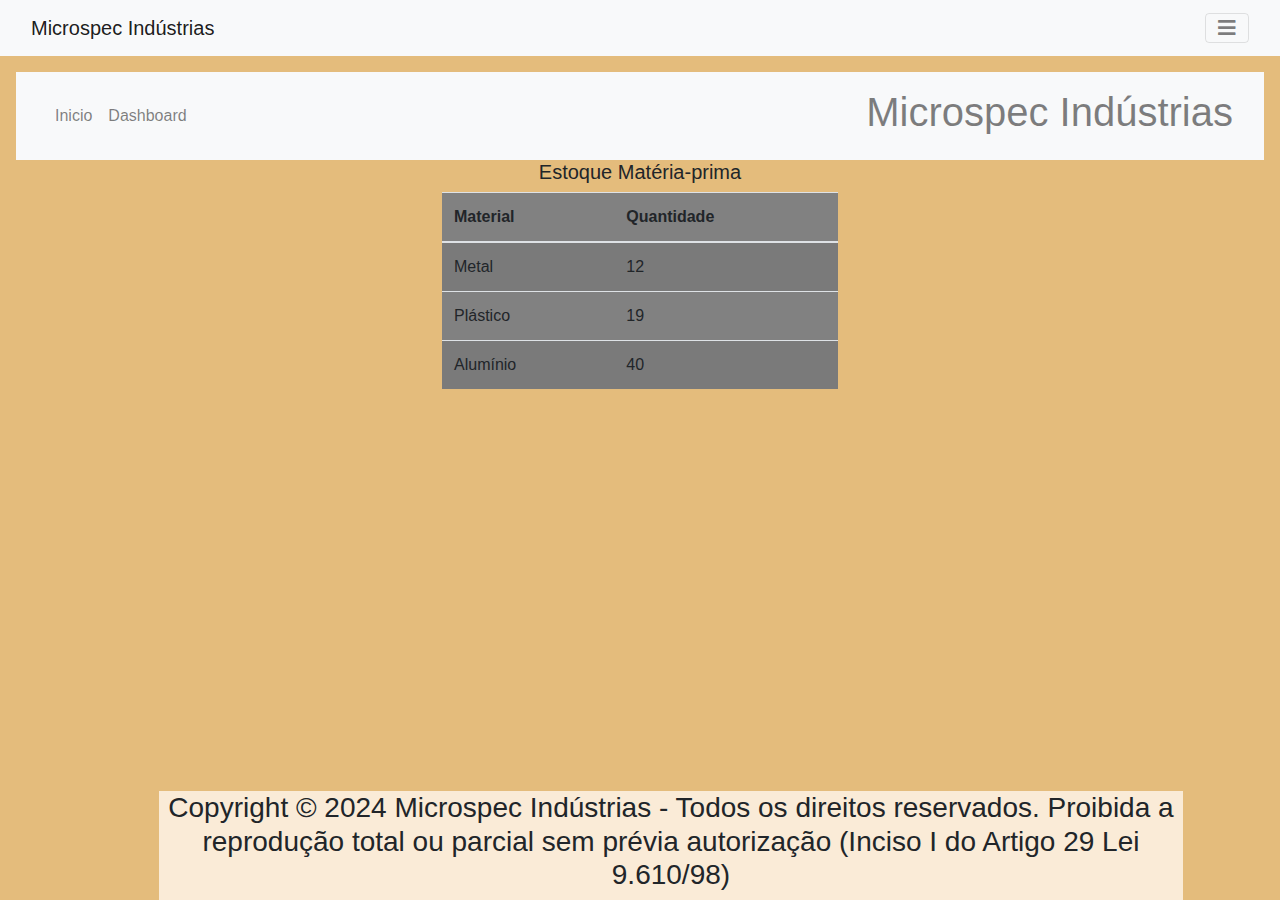
==== dashinventario.html @ fa3e9716 "add somativa web" ====
<!DOCTYPE html>
<html lang="pt-br">

<head>
    <meta charset="UTF-8">
    <meta name="viewport" content="width=device-width, initial-scale=1.0">
    <title>Dashboard</title>
    <!-- Importe o Bootstrap CSS -->
    <link rel="stylesheet" href="https://stackpath.bootstrapcdn.com/bootstrap/4.5.2/css/bootstrap.min.css">
    <!-- Importe o Font Awesome (ícones) -->
    <link rel="stylesheet" href="https://cdnjs.cloudflare.com/ajax/libs/font-awesome/5.15.3/css/all.min.css">
    <!-- Meu CSS -->
    <link rel="stylesheet" href="dashinventario.css">
</head>

<body>
    <!-- Bootstrap Navbar -->
    <nav class="navbar navbar-light bg-light">
        <div class="container-fluid">
            <a class="navbar-brand" href="#">Microspec Indústrias </a>
            <!-- Botão para abrir a barra lateral -->
            <button class="navbar-toggler" type="button" onclick="openNav()" aria-label="Toggle navigation">
                <i class="fas fa-bars"></i>
            </button>
        </div>
    </nav>
    <!-- SideBar -->
    <nav>
        <div class="sidenav" id="mySidenav">
            <a href="javascript:void(0)" class="closebtn" onclick="closeNav()">×</a> <!-- Botão para fechar a navbar -->
            <a href="dashboard.html">Dashboard</a>
            <a href="dashinventario.html">Inventário</a>
        </div>
    </nav>
    <!-- Corpo do site -->
    <div id="main" class="container-fluid">
       <!--NavBar-->
    <nav class="navbar navbar-expand-lg navbar-light bg-light">
        <div class="container-fluid">
            <div class="navbar-nav mr-auto">
                <a class="nav-link" href="index.html">Inicio</a>
                <a class="nav-link" href="dashboard.html">Dashboard</a>
            </div>
            <span class="navbar-text">
                <h1>Microspec Indústrias</h1>
            </span>
        </div>
    </nav>
        <!-- Tabelas -->
        <section class="dashboard-tables">
            <div class="row">
                <div class="col-md-4 mx-auto">
                    <h5 class="text-center">Estoque Matéria-prima</h5>
                    <table class="table table-striped">
                        <thead>
                            <tr>
                                <th>Material</th>
                                <th>Quantidade</th>
                            </tr>
                        </thead>
                        <tbody>
                            <tr>
                                <td>Metal</td>
                                <td>12</td>
                            </tr>
                            <tr>
                                <td>Plástico</td>
                                <td>19</td>
                            </tr>
                            <tr>
                                <td>Alumínio</td>
                                <td>40</td>
                            </tr>
                        </tbody>
                    </table>
                </div>                
            </div>
        </section>        
        <footer class="v">
            <div class="footer">
                <h3>Copyright © 2024 Microspec Indústrias - Todos os direitos reservados. Proibida a reprodução total ou
                    parcial sem prévia autorização (Inciso I do Artigo 29 Lei 9.610/98)</h3>
            </div>
        </footer>
    </div>
    <script src="https://code.jquery.com/jquery-3.5.1.slim.min.js"></script>
    <script src="https://cdn.jsdelivr.net/npm/@popperjs/core@2.9.3/dist/umd/popper.min.js"></script>
    <script src="https://stackpath.bootstrapcdn.com/bootstrap/4.5.2/js/bootstrap.min.js"></script>
    <script>
        function openNav() {
            document.getElementById("mySidenav").style.width = "250px";
            document.getElementById("main").style.marginLeft = "250px";
        }

        function closeNav() {
            document.getElementById("mySidenav").style.width = "0";
            document.getElementById("main").style.marginLeft = "0";
        }
    </script>
</body>

</html>
---- dashinventario.css ----
body {
    background-color: #e4bc7c;
    margin: 0;
}

.navbar {
    background-color: antiquewhite; 
}

.menu {
    display: flex;
}

.inicio {
    display: flex;
    align-items: center;
    cursor: pointer;
    margin-right: 10px;
    border: 10px solid #e4bc7c;
    align-items: center;
    justify-content: center;
    margin-left: 80%;
    
}

.dashboard{
    display: flex;
    align-items: center;
    cursor: pointer;
    margin-right: 10px;
    border: 10px solid #e4bc7c;
    align-items: center;
    justify-content: center;
    margin-left: 1%;
}


.titulo {
    background-color: antiquewhite;
    text-align: center;
    border-color: #f6f193;
    border-width: 1px;
    display: flex;
    align-items: center;
    justify-content: center;
    margin: 0.5%;
    margin-right: 5%;
    
}

#centro {
    background-color: #fce4c4;
    display: flex;
    justify-content: center; /* Center the content horizontally */
    align-items: center; /* Center the content vertically */
    margin: 0.5%;
}



a {
    all: unset;
}

.a {
    margin-left: 3%;
    margin-right: 12%;
}

.sidenav {
    height: 100%;
    width: 0;
    position: fixed;
    top: 0;
    left: 0;
    background-color: #fce4c4;
    overflow-x: hidden;
    padding-top: 60px;
    transition: 0.5s;
    z-index: 1;
    cursor: pointer;
}

.sidenav a {
    padding: 8px 8px 8px 32px;
    text-decoration: none;
    font-size: 18px;
    color: #818181;
    display: block;
    transition: 0.3s;
}

.sidenav a:hover {
    color: #f1f1f1;
}

.sidenav .closebtn {
    position: absolute;
    top: 0;
    right: 25px;
    font-size: 36px;
    margin-left: 50px;
}

#main {
    transition: margin-left 0.5s;
    padding: 16px;  
  
}

.v{
    padding: 1.2%;
}

.footer {
    display: flex;
    justify-content: center;
    align-items: flex-end;
    position: fixed;
    background-color: antiquewhite;
    bottom: 0;
    width: 80%;
    text-align: center;
    transition: transform 0.3s;
    margin-left: 10%;
}
table{
    background-color: #818181;
}
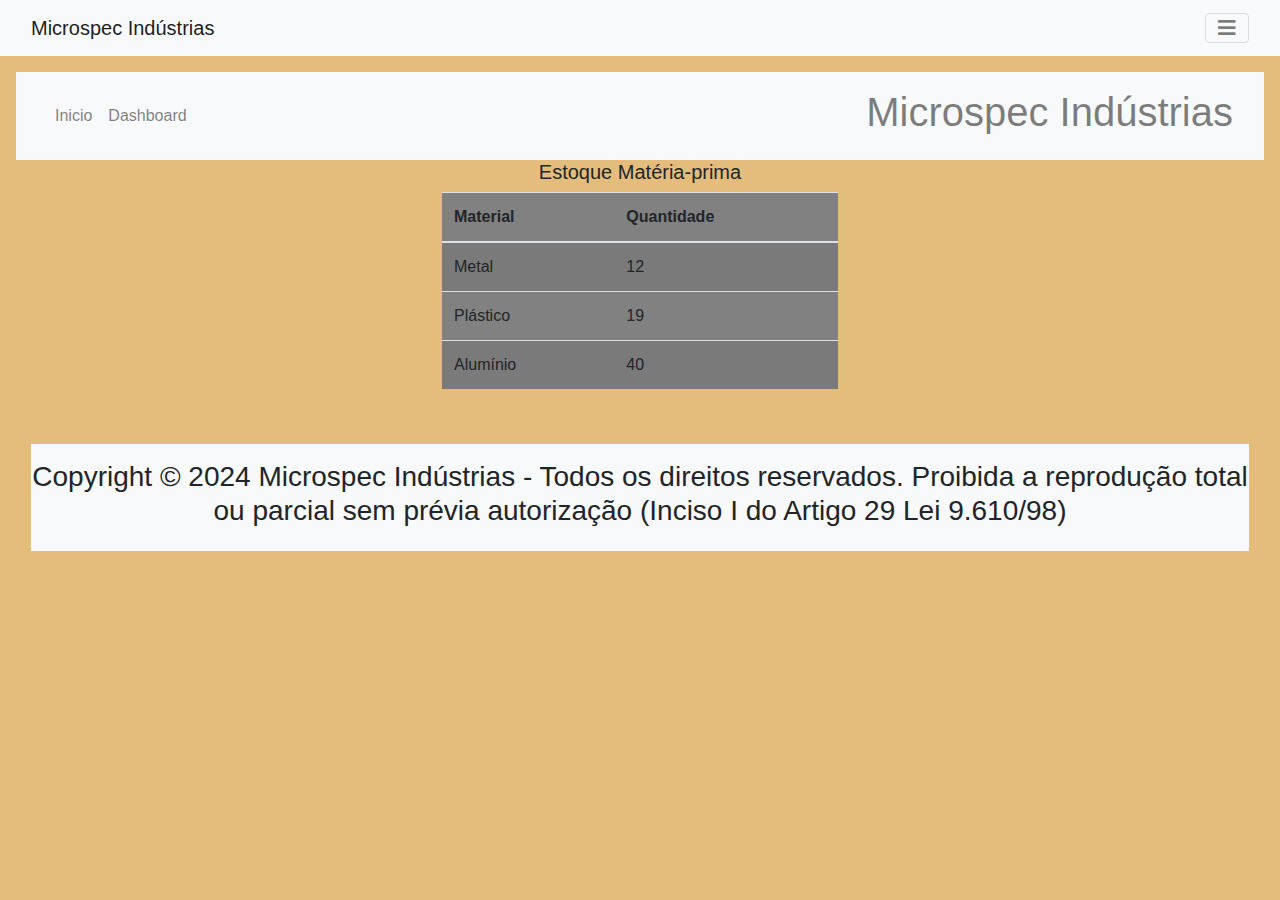
==== commit 950eb783: "Update dashinventario.html" ====
--- a/dashinventario.html
+++ b/dashinventario.html
@@ -76,12 +76,11 @@
                 </div>                
             </div>
         </section>        
-        <footer class="v">
-            <div class="footer">
-                <h3>Copyright © 2024 Microspec Indústrias - Todos os direitos reservados. Proibida a reprodução total ou
-                    parcial sem prévia autorização (Inciso I do Artigo 29 Lei 9.610/98)</h3>
-            </div>
-        </footer>
+        <footer class="v mt-4">
+        <div class="footer bg-light py-3">
+            <h3 class="text-center">Copyright © 2024 Microspec Indústrias - Todos os direitos reservados. Proibida a reprodução total ou parcial sem prévia autorização (Inciso I do Artigo 29 Lei 9.610/98)</h3>
+        </div>
+    </footer>
     </div>
     <script src="https://code.jquery.com/jquery-3.5.1.slim.min.js"></script>
     <script src="https://cdn.jsdelivr.net/npm/@popperjs/core@2.9.3/dist/umd/popper.min.js"></script>
@@ -99,4 +98,4 @@
     </script>
 </body>
 
-</html>+</html>
--- a/dashinventario.css
+++ b/dashinventario.css
@@ -113,17 +113,9 @@
 }
 
 .footer {
-    display: flex;
-    justify-content: center;
-    align-items: flex-end;
-    position: fixed;
-    background-color: antiquewhite;
-    bottom: 0;
-    width: 80%;
-    text-align: center;
-    transition: transform 0.3s;
-    margin-left: 10%;
+    background-color: #e4bc7c;
+    text-align: center;
 }
 table{
     background-color: #818181;
-}+}
